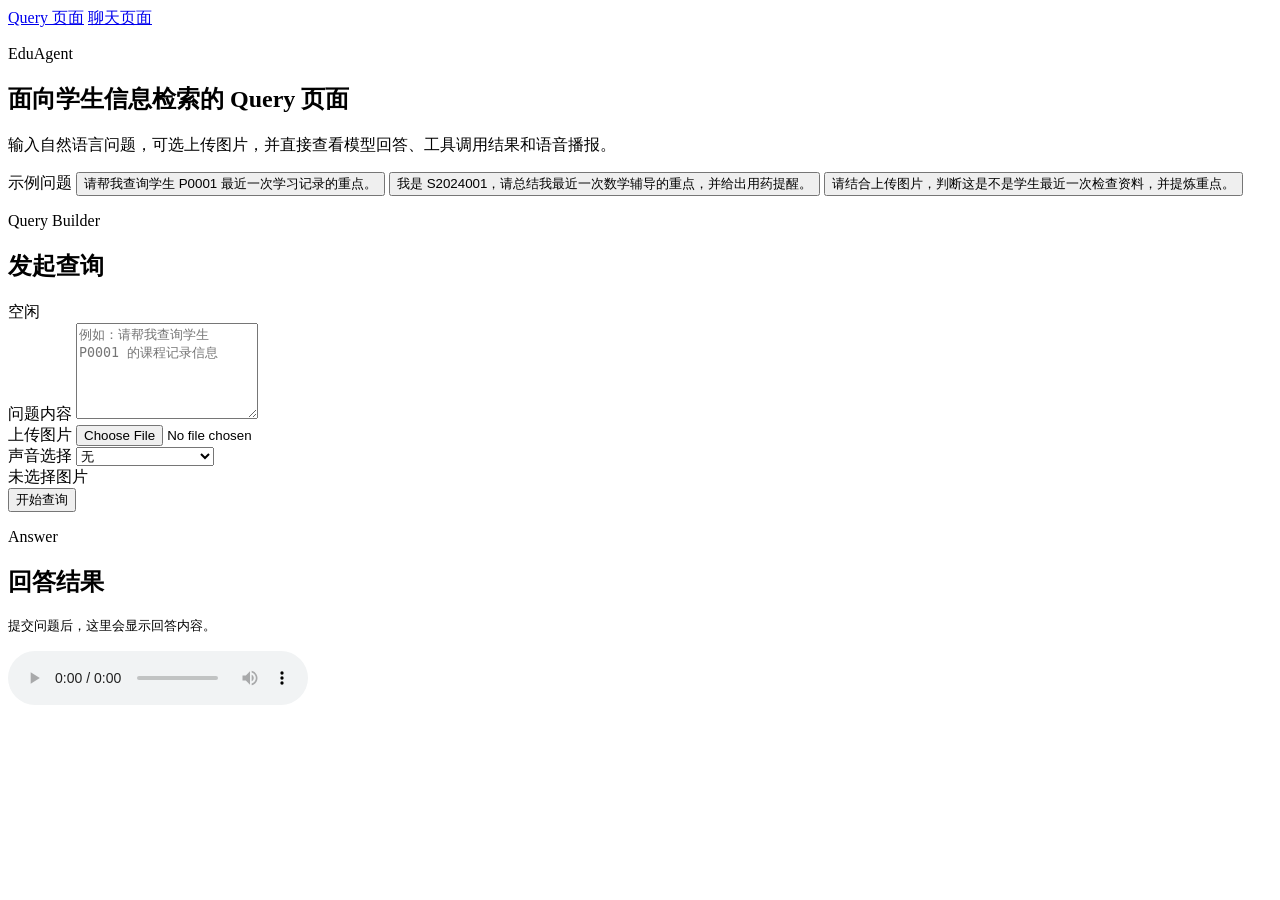
==== Agent/app/static/index.html @ fab9fc46 "添加前端交互界面与项目文档" ====
<!-- @XobierWang -->

<!DOCTYPE html>
<html lang="zh-CN">
  <head>
    <meta charset="UTF-8" />
    <meta name="viewport" content="width=device-width, initial-scale=1.0" />
    <title>Student Query Console</title>
    <link rel="stylesheet" href="/static/styles.css" />
  </head>
  <body>
    <div class="page-shell">
      <aside class="hero-panel">
        <nav class="view-nav">
          <a class="view-link active" href="/query">Query 页面</a>
          <a class="view-link" href="/chat">聊天页面</a>
        </nav>
        <p class="eyebrow">EduAgent</p>
        <h1>面向学生信息检索的 Query 页面</h1>
        <p class="hero-copy">
          输入自然语言问题，可选上传图片，并直接查看模型回答、工具调用结果和语音播报。
        </p>
        <div class="hero-card">
          <span>示例问题</span>
          <button class="prompt-chip" data-prompt="请帮我查询学生 P0001 最近一次学习记录的重点。">
            请帮我查询学生 P0001 最近一次学习记录的重点。
          </button>
          <button class="prompt-chip" data-prompt="我是 S2024001，请总结我最近一次数学辅导的重点，并给出用药提醒。">
            我是 S2024001，请总结我最近一次数学辅导的重点，并给出用药提醒。
          </button>
          <button class="prompt-chip" data-prompt="请结合上传图片，判断这是不是学生最近一次检查资料，并提炼重点。">
            请结合上传图片，判断这是不是学生最近一次检查资料，并提炼重点。
          </button>
        </div>
      </aside>

      <main class="workspace-panel">
        <section class="query-card">
          <div class="section-heading">
            <div>
              <p class="section-kicker">Query Builder</p>
              <h2>发起查询</h2>
            </div>
            <span id="statusBadge" class="status-badge">空闲</span>
          </div>

          <form id="queryForm" class="query-form">
            <label class="field">
              <span>问题内容</span>
              <textarea
                id="queryInput"
                name="query"
                rows="6"
                placeholder="例如：请帮我查询学生 P0001 的课程记录信息"
                required
              ></textarea>
            </label>

            <div class="control-grid">
              <label class="field">
                <span>上传图片</span>
                <input id="imageInput" type="file" accept="image/*" />
              </label>

              <div class="toggle-group">
                <label class="field compact-field">
                  <span>声音选择</span>
                  <select id="speechVoiceSelect" class="select-input">
                    <option value="none">无</option>
                    <option value="longanyang">龙安洋 · 阳光大男孩</option>
                    <option value="longanhuan">龙安欢 · 欢脱元气女</option>
                    <option value="longxiaochun_v3">龙小淳 · 知性积极女</option>
                    <option value="longxiaoxia_v3">龙小夏 · 沉稳权威女</option>
                    <option value="longyumi_v3">YUMI · 正经青年女</option>
                    <option value="longanwen_v3">龙安温 · 优雅知性女</option>
                    <option value="longanli_v3">龙安莉 · 利落从容女</option>
                    <option value="longanyun_v3">龙安昀 · 居家暖男</option>
                  </select>
                </label>
              </div>
            </div>

            <div id="imagePreview" class="image-preview is-empty">
              <span>未选择图片</span>
            </div>

            <div class="action-row">
              <button id="submitButton" type="submit" class="primary-btn">开始查询</button>
            </div>
          </form>
        </section>

        <section class="results-grid">
          <article class="result-card answer-card">
            <div class="section-heading">
              <div>
                <p class="section-kicker">Answer</p>
                <h2>回答结果</h2>
              </div>
            </div>
            <pre id="answerOutput" class="result-block placeholder">提交问题后，这里会显示回答内容。</pre>
            <p id="audioVoiceMeta" class="audio-meta hidden"></p>
            <audio id="audioPlayer" class="audio-player hidden" controls></audio>
          </article>
        </section>
      </main>
    </div>

    <script src="/static/app.js"></script>
  </body>
</html>
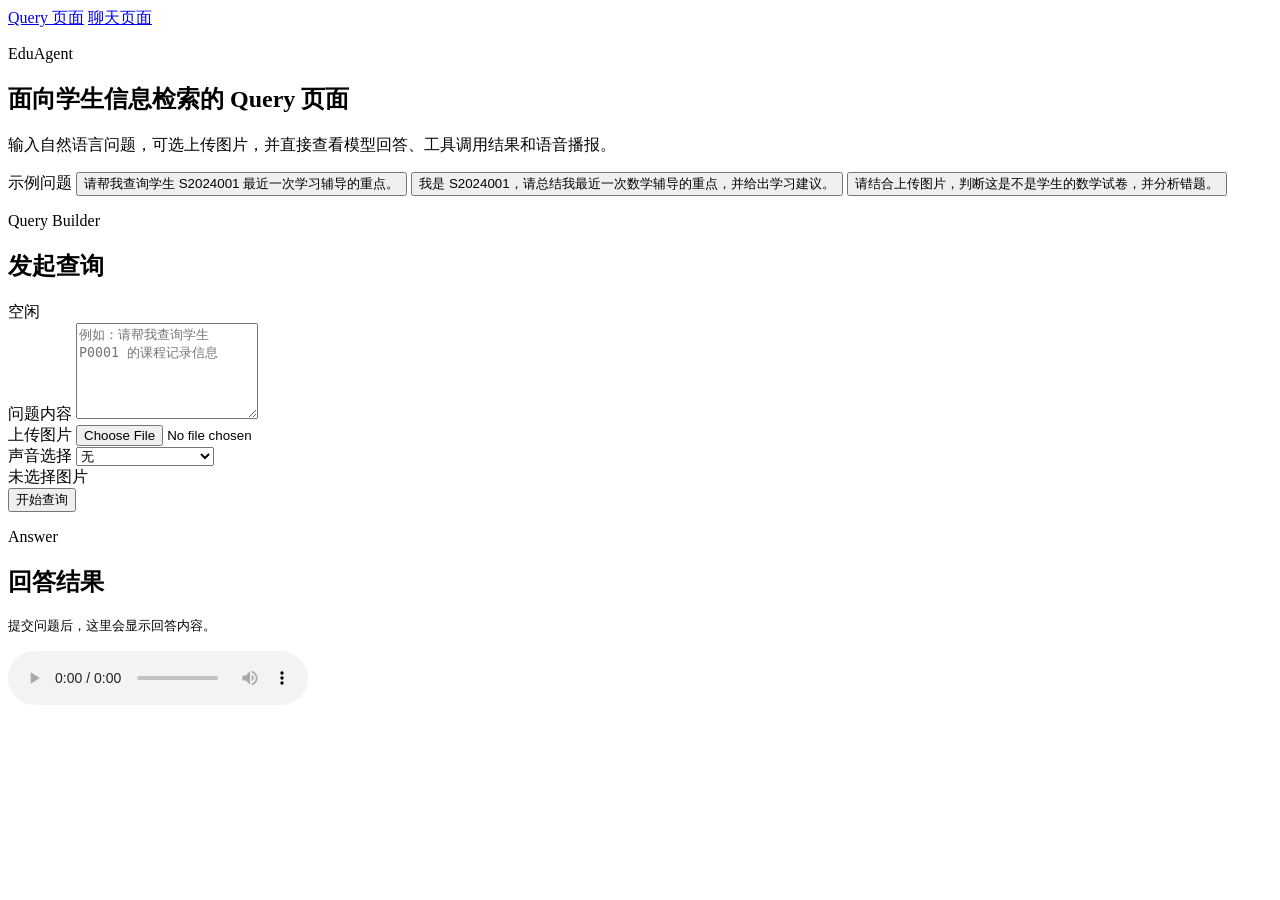
==== commit c3b9649f: "优化关键词匹配与提示文案，移除医疗领域残留 - 重构关键词列表为教育领域术语 - 更新前端示例提示语和占位文本 - 修正文档中的医疗术语表述" ====
--- a/Agent/app/static/index.html
+++ b/Agent/app/static/index.html
@@ -22,14 +22,14 @@
         </p>
         <div class="hero-card">
           <span>示例问题</span>
-          <button class="prompt-chip" data-prompt="请帮我查询学生 P0001 最近一次学习记录的重点。">
-            请帮我查询学生 P0001 最近一次学习记录的重点。
+          <button class="prompt-chip" data-prompt="请帮我查询学生 S2024001 最近一次学习辅导的重点。">
+            请帮我查询学生 S2024001 最近一次学习辅导的重点。
           </button>
-          <button class="prompt-chip" data-prompt="我是 S2024001，请总结我最近一次数学辅导的重点，并给出用药提醒。">
-            我是 S2024001，请总结我最近一次数学辅导的重点，并给出用药提醒。
+          <button class="prompt-chip" data-prompt="我是 S2024001，请总结我最近一次数学辅导的重点，并给出学习建议。">
+            我是 S2024001，请总结我最近一次数学辅导的重点，并给出学习建议。
           </button>
-          <button class="prompt-chip" data-prompt="请结合上传图片，判断这是不是学生最近一次检查资料，并提炼重点。">
-            请结合上传图片，判断这是不是学生最近一次检查资料，并提炼重点。
+          <button class="prompt-chip" data-prompt="请结合上传图片，判断这是不是学生的数学试卷，并分析错题。">
+            请结合上传图片，判断这是不是学生的数学试卷，并分析错题。
           </button>
         </div>
       </aside>
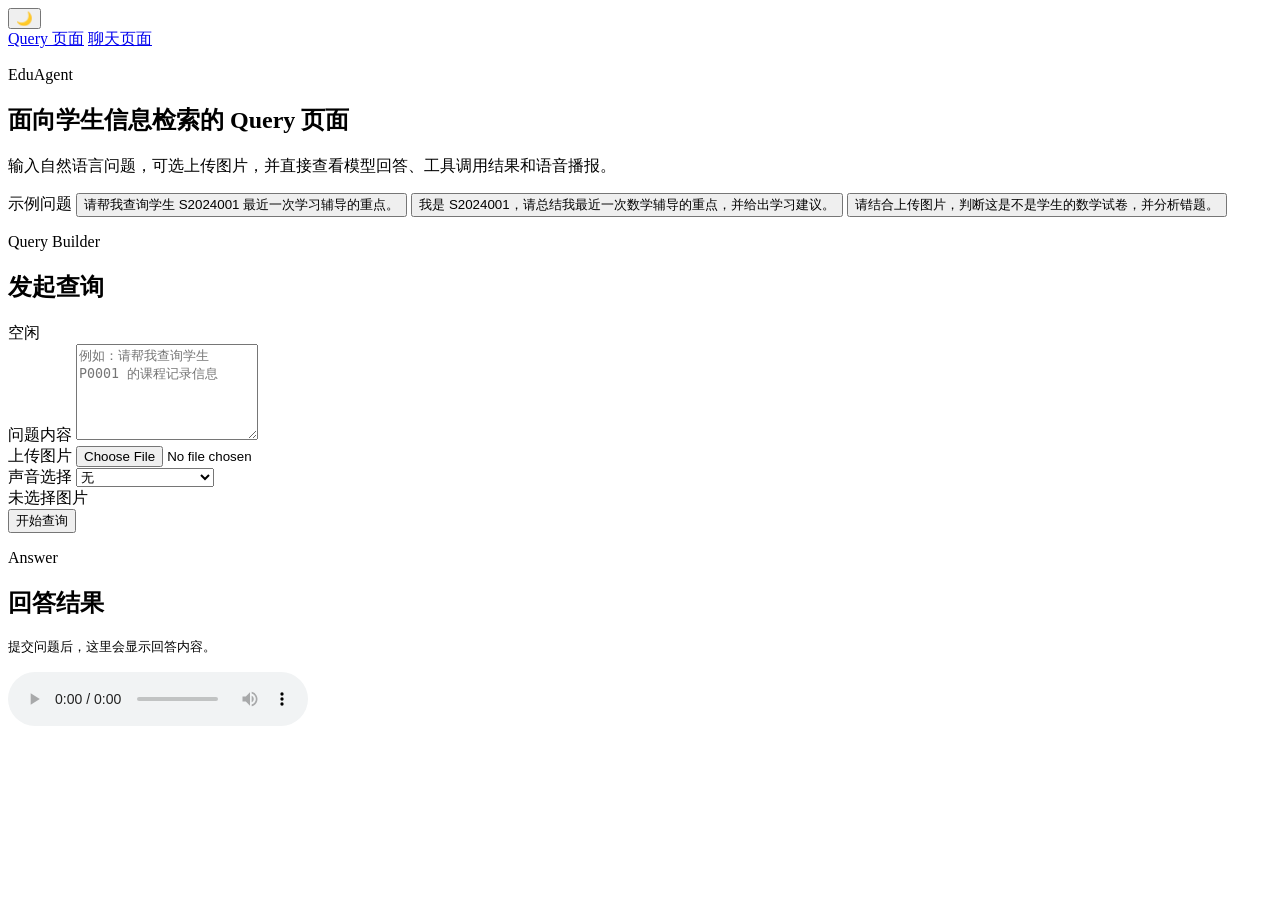
==== commit f569774e: "添加深色模式支持 - 新增CSS自定义属性实现深色主题 - 添加主题切换按钮，支持一键切换 - 使用localStorage持久化用户偏好" ====
--- a/Agent/app/static/index.html
+++ b/Agent/app/static/index.html
@@ -9,6 +9,8 @@
     <link rel="stylesheet" href="/static/styles.css" />
   </head>
   <body>
+    <button class="theme-toggle" id="themeToggle" title="切换深色模式">🌙</button>
+    <div id="toastContainer" class="toast-container"></div>
     <div class="page-shell">
       <aside class="hero-panel">
         <nav class="view-nav">
@@ -107,5 +109,39 @@
     </div>
 
     <script src="/static/app.js"></script>
+    <script>
+      (function() {
+        var btn = document.getElementById('themeToggle');
+        var saved = localStorage.getItem('theme');
+        if (saved === 'dark') { document.documentElement.setAttribute('data-theme', 'dark'); btn.textContent = '☀️'; }
+        btn.addEventListener('click', function() {
+          var isDark = document.documentElement.getAttribute('data-theme') === 'dark';
+          if (isDark) { document.documentElement.removeAttribute('data-theme'); btn.textContent = '🌙'; localStorage.setItem('theme', 'light'); }
+          else { document.documentElement.setAttribute('data-theme', 'dark'); btn.textContent = '☀️'; localStorage.setItem('theme', 'dark'); }
+        });
+      })();
+      window.showToast = function(msg, type) {
+        type = type || 'info';
+        var container = document.getElementById('toastContainer');
+        var el = document.createElement('div');
+        el.className = 'toast toast--' + type;
+        el.textContent = msg;
+        container.appendChild(el);
+        setTimeout(function() { el.remove(); }, 3000);
+      };
+      window.showLoading = function(show) {
+        var id = 'loadingOverlay';
+        var el = document.getElementById(id);
+        if (show && !el) {
+          el = document.createElement('div');
+          el.id = id;
+          el.className = 'loading-overlay';
+          el.innerHTML = '<div class="spinner"></div>';
+          document.body.appendChild(el);
+        } else if (!show && el) {
+          el.remove();
+        }
+      };
+    </script>
   </body>
 </html>
